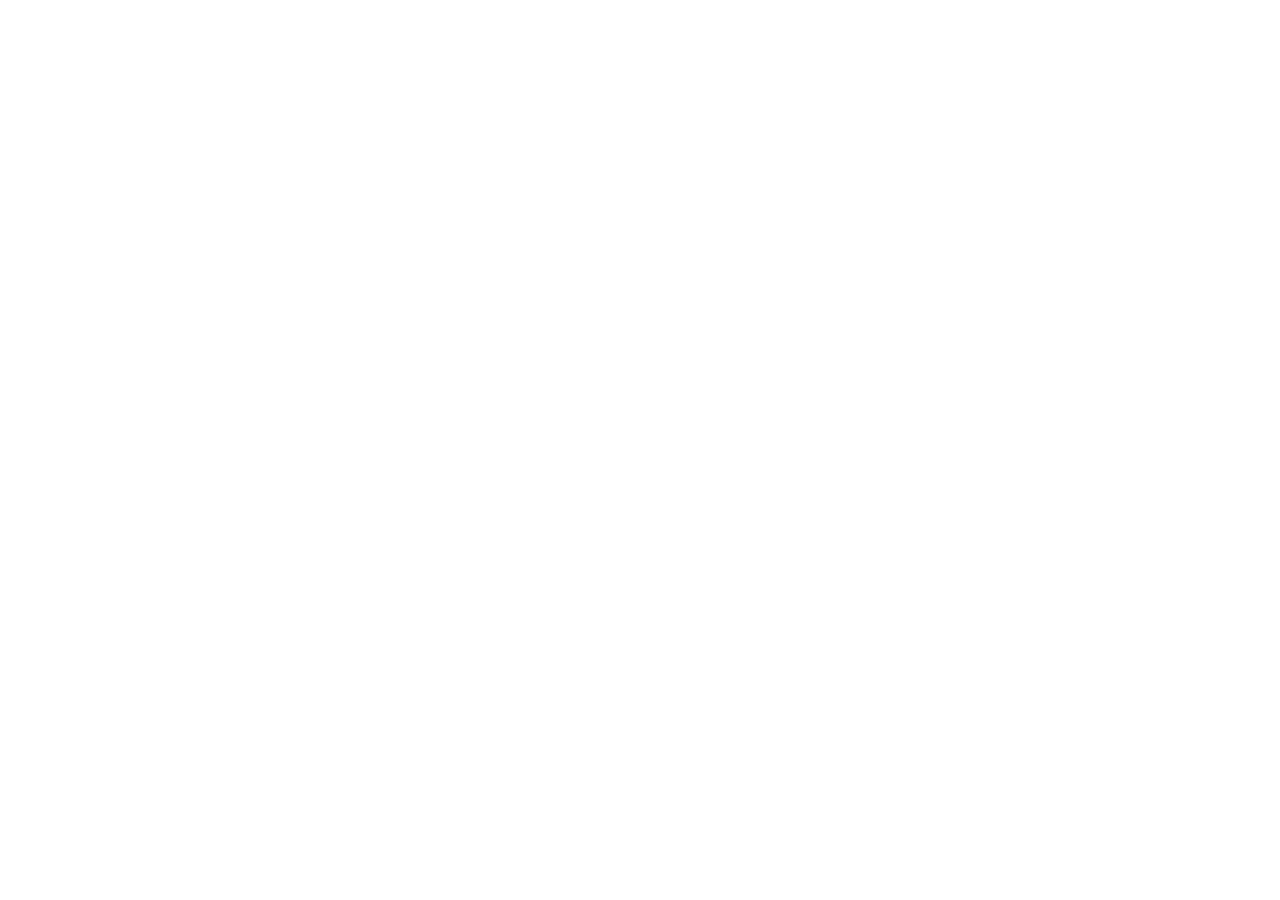
==== projects/food_store/index.html @ e6e20312 "Added Day 9" ====
<!DOCTYPE html>
<html lang="en">
<head>
    <meta charset="UTF-8">
    <meta name="viewport" content="width=device-width, initial-scale=1.0">
    <title>Food Store</title>
    <script src="https://cdn.tailwindcss.com"></script>
    <link rel="stylesheet" href="./style.css">
</head>
<body>
    
</body>
</html>
---- projects/food_store/style.css ----
@import url('https://fonts.googleapis.com/css2?family=Roboto:ital,wght@0,100..900;1,100..900&display=swap');

*{
    font-family: Roboto, sans-serif;
}
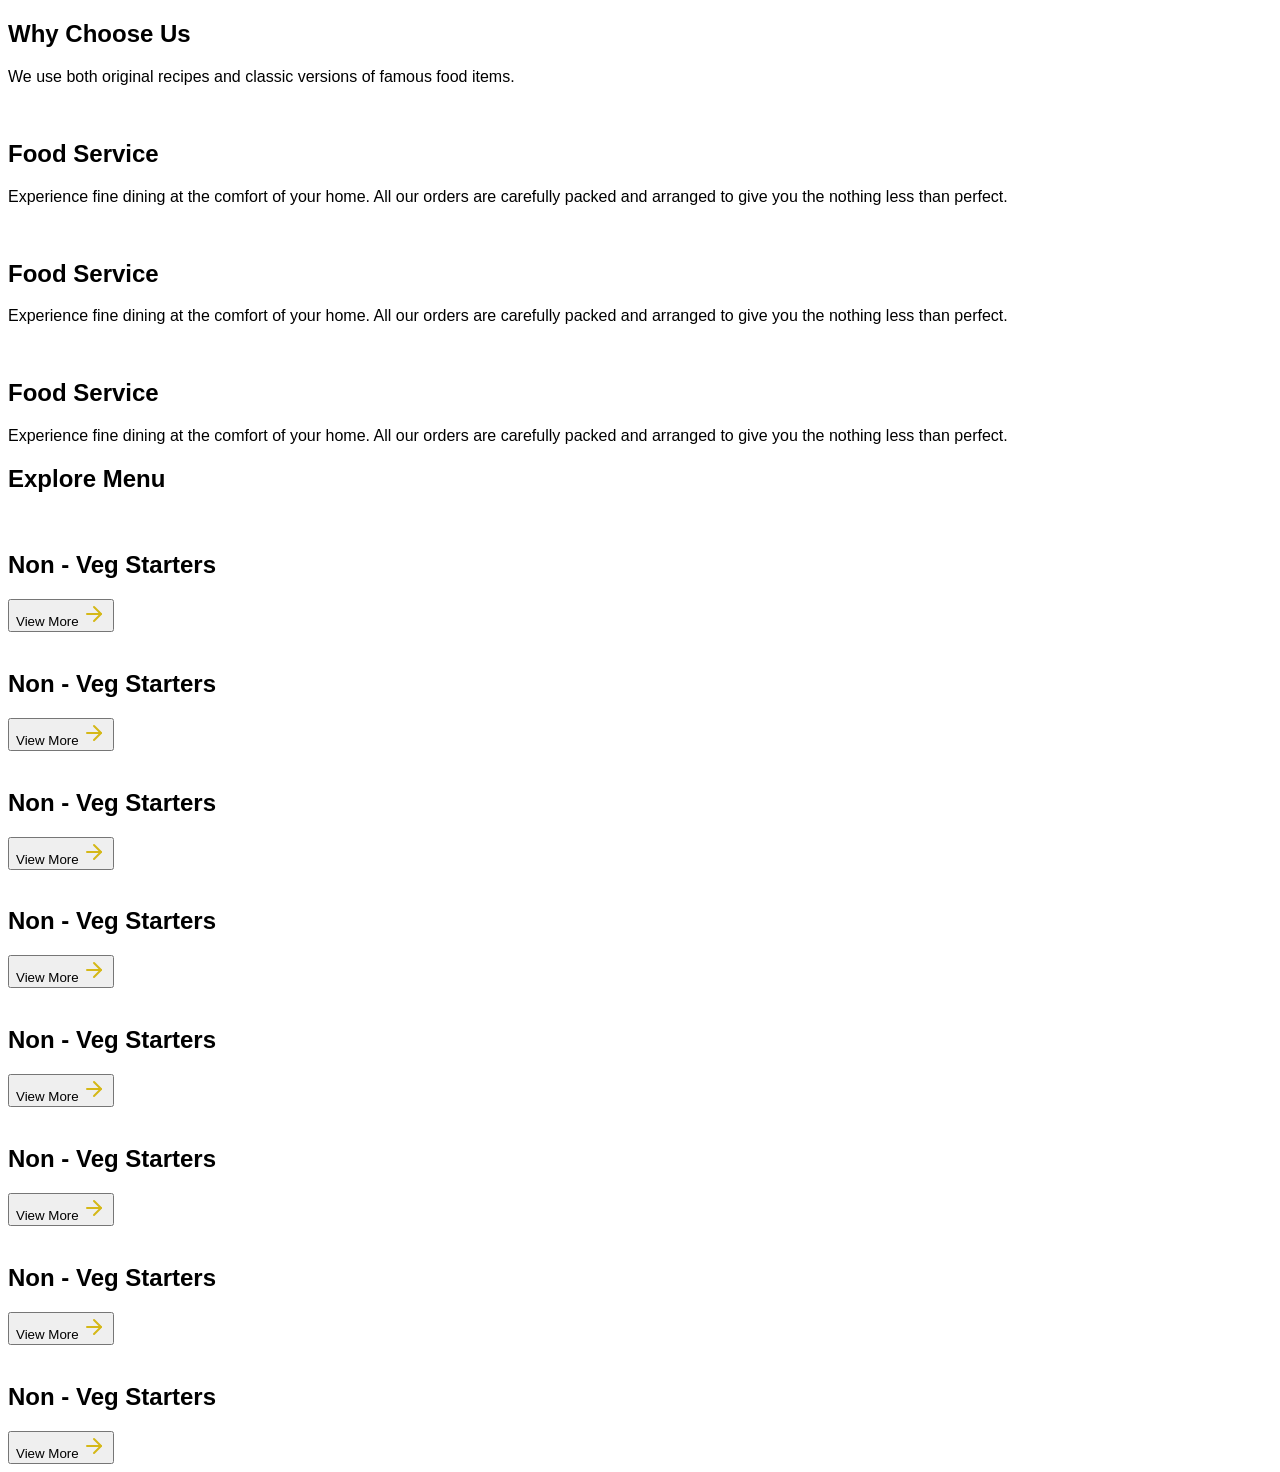
==== commit 487e7ea9: "Added food store project" ====
--- a/projects/food_store/index.html
+++ b/projects/food_store/index.html
@@ -8,6 +8,82 @@
     <link rel="stylesheet" href="./style.css">
 </head>
 <body>
-    
+    <!-- why choose us section  -->
+     <section class="py-10">
+        <div class="max-w-[100%] space-y-3">
+            <div class="w-[75%] mx-auto grid grid-cols-1 gap-3">
+                <h1 class="text-[32px] text-[#323f4b] font-semibold ">Why Choose Us</h1>
+                <p class="text-[16px] text-[#7b8794] ">We use both original recipes and classic versions of famous food items.</p>
+            </div>
+            <div class="w-[75%] mx-auto grid grid-cols-1 md:grid-cols-2 lg:grid-cols-3 gap-4">
+                <div class="flex flex-col justify-center items-center gap-3 p-5 border rounded-lg">
+                    <img src="https://ik.imagekit.io/4z8covdo9/MERN-COURSE-ASSETS/FOOD-STORE/food-serve.png" alt="">
+                    <h2 class="text-[22px] text-[#323f4b]">Food Service</h2>
+                    <p class="text-[16px] text-[#7b8794] text-center">Experience fine dining at the comfort of your home. All our orders are carefully packed and arranged to give you the nothing less than perfect.</p>
+                </div>
+                <div class="flex flex-col justify-center items-center gap-3 p-5 border rounded-lg">
+                    <img src="https://ik.imagekit.io/4z8covdo9/MERN-COURSE-ASSETS/FOOD-STORE/food-serve.png" alt="">
+                    <h2 class="text-[22px] text-[#323f4b]">Food Service</h2>
+                    <p class="text-[16px] text-[#7b8794] text-center">Experience fine dining at the comfort of your home. All our orders are carefully packed and arranged to give you the nothing less than perfect.</p>
+                </div>
+                <div class="flex flex-col justify-center items-center gap-3 p-5 border rounded-lg">
+                    <img src="https://ik.imagekit.io/4z8covdo9/MERN-COURSE-ASSETS/FOOD-STORE/food-serve.png" alt="">
+                    <h2 class="text-[22px] text-[#323f4b]">Food Service</h2>
+                    <p class="text-[16px] text-[#7b8794] text-center">Experience fine dining at the comfort of your home. All our orders are carefully packed and arranged to give you the nothing less than perfect.</p>
+                </div>
+            </div>
+        </div>
+     </section>
+
+     <!-- explore menu section  -->
+      <section class="py-10">
+        <div class="max-w-[100%] space-y-3">
+            <div class="w-[75%] mx-auto grid grid-cols-1 gap-3">
+                <h1 class="text-[32px] text-[#323f4b] font-semibold ">Explore Menu</h1>
+            </div>
+            <div class="w-[75%] mx-auto grid grid-cols-1 md:grid-cols-2 lg:grid-cols-4 gap-5">
+                <div class="border rounded-lg p-4 flex flex-col gap-3">
+                    <img src="https://ik.imagekit.io/4z8covdo9/MERN-COURSE-ASSETS/FOOD-STORE/em-ginger-fried-img.png" alt="">
+                    <h2 class="text-[18px] text-[#323f4b] font-[500]">Non - Veg Starters</h2>
+                    <button class="text-[16px] text-[#d5b818] hover:underline flex gap-3 hover:text-blue-400">View More <svg xmlns="http://www.w3.org/2000/svg" width="24" height="24" viewBox="0 0 24 24" fill="none" stroke="#d5b818" stroke-width="2" stroke-linecap="round" stroke-linejoin="round" class="lucide lucide-arrow-right preview-icon"><path d="M5 12h14"/><path d="m12 5 7 7-7 7"/></svg></button>
+                </div>
+                <div class="border rounded-lg p-4 flex flex-col gap-3">
+                    <img src="https://ik.imagekit.io/4z8covdo9/MERN-COURSE-ASSETS/FOOD-STORE/em-ginger-fried-img.png" alt="">
+                    <h2 class="text-[18px] text-[#323f4b] font-[500]">Non - Veg Starters</h2>
+                    <button class="text-[16px] text-[#d5b818] hover:underline flex gap-3 hover:text-blue-400">View More <svg xmlns="http://www.w3.org/2000/svg" width="24" height="24" viewBox="0 0 24 24" fill="none" stroke="#d5b818" stroke-width="2" stroke-linecap="round" stroke-linejoin="round" class="lucide lucide-arrow-right preview-icon"><path d="M5 12h14"/><path d="m12 5 7 7-7 7"/></svg></button>
+                </div>
+                <div class="border rounded-lg p-4 flex flex-col gap-3">
+                    <img src="https://ik.imagekit.io/4z8covdo9/MERN-COURSE-ASSETS/FOOD-STORE/em-ginger-fried-img.png" alt="">
+                    <h2 class="text-[18px] text-[#323f4b] font-[500]">Non - Veg Starters</h2>
+                    <button class="text-[16px] text-[#d5b818] hover:underline flex gap-3 hover:text-blue-400">View More <svg xmlns="http://www.w3.org/2000/svg" width="24" height="24" viewBox="0 0 24 24" fill="none" stroke="#d5b818" stroke-width="2" stroke-linecap="round" stroke-linejoin="round" class="lucide lucide-arrow-right preview-icon"><path d="M5 12h14"/><path d="m12 5 7 7-7 7"/></svg></button>
+                </div>
+                <div class="border rounded-lg p-4 flex flex-col gap-3">
+                    <img src="https://ik.imagekit.io/4z8covdo9/MERN-COURSE-ASSETS/FOOD-STORE/em-ginger-fried-img.png" alt="">
+                    <h2 class="text-[18px] text-[#323f4b] font-[500]">Non - Veg Starters</h2>
+                    <button class="text-[16px] text-[#d5b818] hover:underline flex gap-3 hover:text-blue-400">View More <svg xmlns="http://www.w3.org/2000/svg" width="24" height="24" viewBox="0 0 24 24" fill="none" stroke="#d5b818" stroke-width="2" stroke-linecap="round" stroke-linejoin="round" class="lucide lucide-arrow-right preview-icon"><path d="M5 12h14"/><path d="m12 5 7 7-7 7"/></svg></button>
+                </div>
+                <div class="border rounded-lg p-4 flex flex-col gap-3">
+                    <img src="https://ik.imagekit.io/4z8covdo9/MERN-COURSE-ASSETS/FOOD-STORE/em-ginger-fried-img.png" alt="">
+                    <h2 class="text-[18px] text-[#323f4b] font-[500]">Non - Veg Starters</h2>
+                    <button class="text-[16px] text-[#d5b818] hover:underline flex gap-3 hover:text-blue-400">View More <svg xmlns="http://www.w3.org/2000/svg" width="24" height="24" viewBox="0 0 24 24" fill="none" stroke="#d5b818" stroke-width="2" stroke-linecap="round" stroke-linejoin="round" class="lucide lucide-arrow-right preview-icon"><path d="M5 12h14"/><path d="m12 5 7 7-7 7"/></svg></button>
+                </div>
+                <div class="border rounded-lg p-4 flex flex-col gap-3">
+                    <img src="https://ik.imagekit.io/4z8covdo9/MERN-COURSE-ASSETS/FOOD-STORE/em-ginger-fried-img.png" alt="">
+                    <h2 class="text-[18px] text-[#323f4b] font-[500]">Non - Veg Starters</h2>
+                    <button class="text-[16px] text-[#d5b818] hover:underline flex gap-3 hover:text-blue-400">View More <svg xmlns="http://www.w3.org/2000/svg" width="24" height="24" viewBox="0 0 24 24" fill="none" stroke="#d5b818" stroke-width="2" stroke-linecap="round" stroke-linejoin="round" class="lucide lucide-arrow-right preview-icon"><path d="M5 12h14"/><path d="m12 5 7 7-7 7"/></svg></button>
+                </div>
+                <div class="border rounded-lg p-4 flex flex-col gap-3">
+                    <img src="https://ik.imagekit.io/4z8covdo9/MERN-COURSE-ASSETS/FOOD-STORE/em-ginger-fried-img.png" alt="">
+                    <h2 class="text-[18px] text-[#323f4b] font-[500]">Non - Veg Starters</h2>
+                    <button class="text-[16px] text-[#d5b818] hover:underline flex gap-3 hover:text-blue-400">View More <svg xmlns="http://www.w3.org/2000/svg" width="24" height="24" viewBox="0 0 24 24" fill="none" stroke="#d5b818" stroke-width="2" stroke-linecap="round" stroke-linejoin="round" class="lucide lucide-arrow-right preview-icon"><path d="M5 12h14"/><path d="m12 5 7 7-7 7"/></svg></button>
+                </div>
+                <div class="border rounded-lg p-4 flex flex-col gap-3">
+                    <img src="https://ik.imagekit.io/4z8covdo9/MERN-COURSE-ASSETS/FOOD-STORE/em-ginger-fried-img.png" alt="">
+                    <h2 class="text-[18px] text-[#323f4b] font-[500]">Non - Veg Starters</h2>
+                    <button class="text-[16px] text-[#d5b818] hover:underline flex gap-3 hover:text-blue-400">View More <svg xmlns="http://www.w3.org/2000/svg" width="24" height="24" viewBox="0 0 24 24" fill="none" stroke="#d5b818" stroke-width="2" stroke-linecap="round" stroke-linejoin="round" class="lucide lucide-arrow-right preview-icon"><path d="M5 12h14"/><path d="m12 5 7 7-7 7"/></svg></button>
+                </div>
+            </div>
+        </div>
+      </section>
 </body>
 </html>
